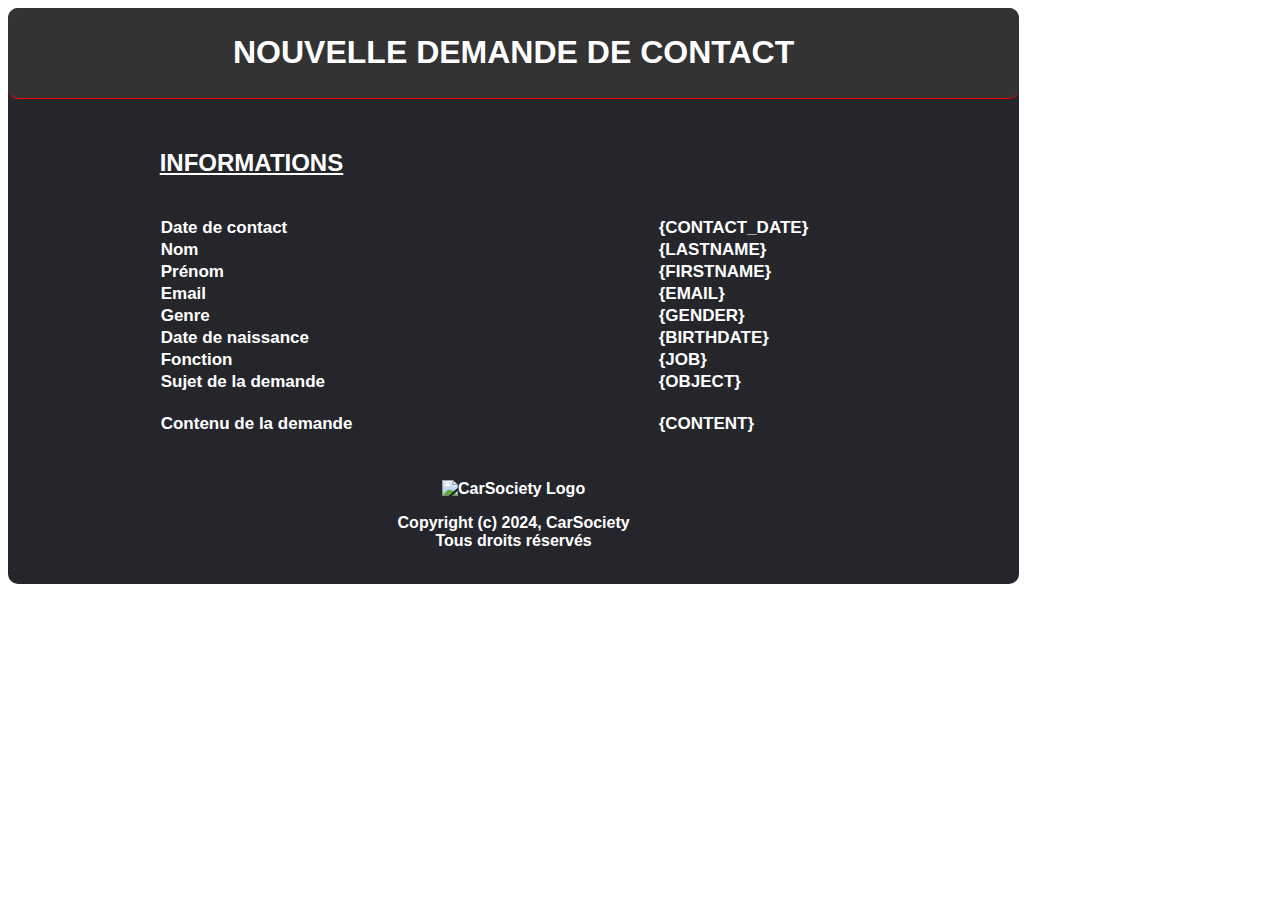
==== mail_text.html @ 37e93514 "Add files via upload" ====
<!DOCTYPE html>
<html lang="fr">
    <head>
        <meta charset="UTF-8">
    </head>
    

    <body>
        <div style="position: relative; background-color: #24262b; color: white; border-radius: 10px; font-weight: bold; font-family: Impact, Haettenschweiler, 'Arial Narrow Bold', sans-serif; width: 80%;">
            <div style="background-color: #333; padding: 5px; border-bottom: red 1px solid; border-radius: 10px;">
                <h1 style="text-align: center;">NOUVELLE DEMANDE DE CONTACT</h1>
            </div>

            <h2 style="padding: 3% 5% 0% 15%; position: relative;"><u>INFORMATIONS</u></h2>
            
            <div style="padding: 2% 5% 2% 15%; font-size: 17px;">
                <table style="border-collapse: collapse; width: 100%;">
                    <tr>
                        <td style="padding-right: 50px;">Date de contact</td>
                        <td>{CONTACT_DATE}</td>
                    </tr>
                    <tr>
                        <td style="padding-right: 50px;">Nom</td>
                        <td>{LASTNAME}</td>
                    </tr>
                    <tr>
                        <td style="padding-right: 50px;">Prénom</td>
                        <td>{FIRSTNAME}</td>
                    </tr>
                    <tr>
                        <td style="padding-right: 50px;">Email</td>
                        <td>{EMAIL}</td>
                    </tr>
                    <tr>
                        <td style="padding-right: 50px;">Genre</td>
                        <td>{GENDER}</td>
                    </tr>
                    <tr>
                        <td style="padding-right: 50px;">Date de naissance</td>
                        <td>{BIRTHDATE}</td>
                    </tr>
                    <tr>
                        <td style="padding-right: 50px;">Fonction</td>
                        <td>{JOB}</td>
                    </tr>
                    <tr>
                        <td style="padding-right: 50px;">Sujet de la demande</td>
                        <td>{OBJECT}</td>
                    </tr>
                    <tr style="height: 20px;"></tr>
                    <tr>
                        <td style="padding-right: 50px;">Contenu de la demande</td>
                        <td>{CONTENT}</td>
                    </tr>
                </table>
            </div>
            
            <div style="text-align: center; margin-top: 25px;">
                <img src="cid:carsocietylogo" alt="CarSociety Logo" style="width: 6%;">
                <p>Copyright (c) 2024, CarSociety<br>
                Tous droits réservés</p>
            </div>

            <br>
        </div>
    </body>
</html>
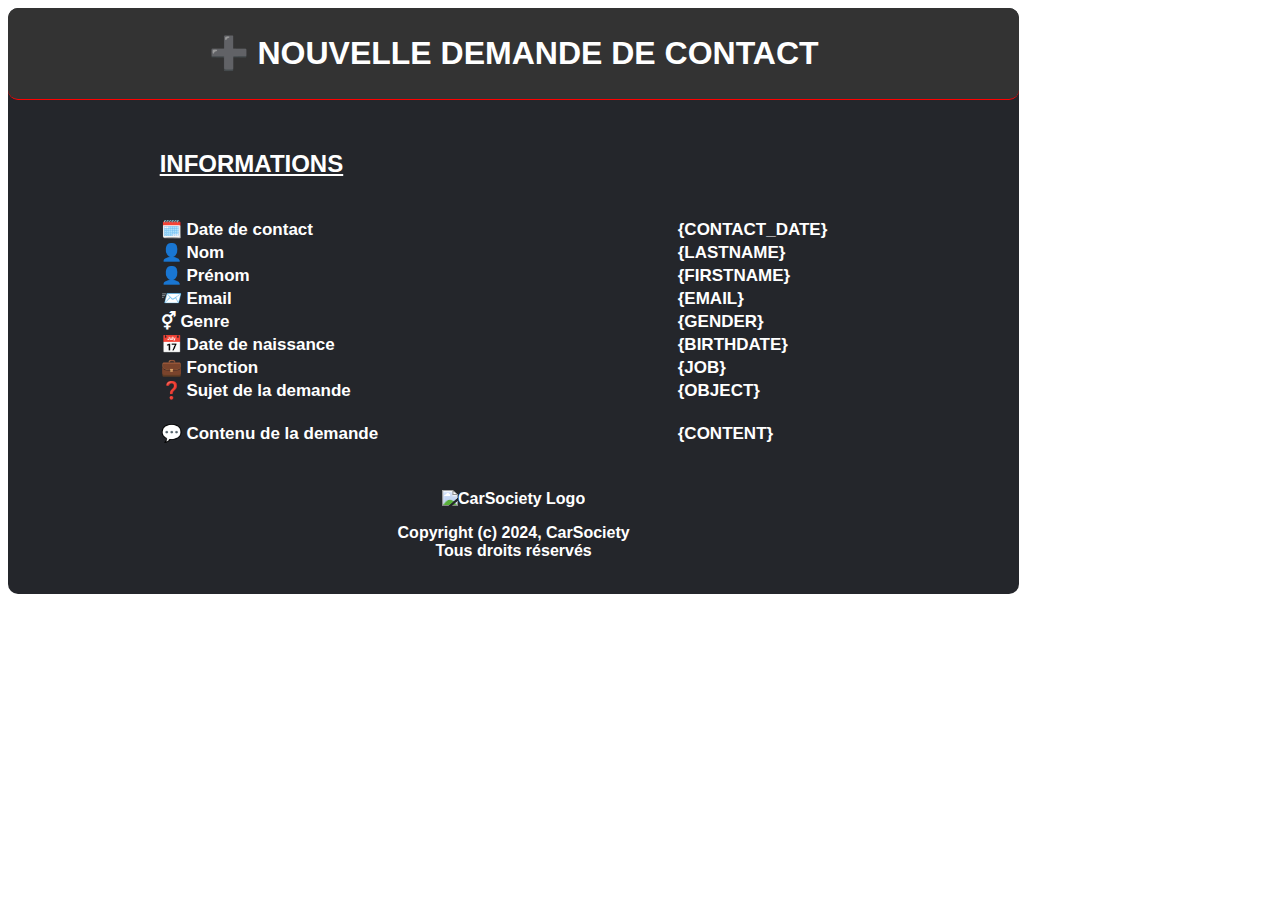
==== commit a0ba3cc3: "Add files via upload" ====
--- a/mail_text.html
+++ b/mail_text.html
@@ -8,7 +8,7 @@
     <body>
         <div style="position: relative; background-color: #24262b; color: white; border-radius: 10px; font-weight: bold; font-family: Impact, Haettenschweiler, 'Arial Narrow Bold', sans-serif; width: 80%;">
             <div style="background-color: #333; padding: 5px; border-bottom: red 1px solid; border-radius: 10px;">
-                <h1 style="text-align: center;">NOUVELLE DEMANDE DE CONTACT</h1>
+                <h1 style="text-align: center;">➕ NOUVELLE DEMANDE DE CONTACT</h1>
             </div>
 
             <h2 style="padding: 3% 5% 0% 15%; position: relative;"><u>INFORMATIONS</u></h2>
@@ -16,40 +16,40 @@
             <div style="padding: 2% 5% 2% 15%; font-size: 17px;">
                 <table style="border-collapse: collapse; width: 100%;">
                     <tr>
-                        <td style="padding-right: 50px;">Date de contact</td>
+                        <td style="padding-right: 50px;">🗓️ Date de contact</td>
                         <td>{CONTACT_DATE}</td>
                     </tr>
                     <tr>
-                        <td style="padding-right: 50px;">Nom</td>
+                        <td style="padding-right: 50px;">👤 Nom</td>
                         <td>{LASTNAME}</td>
                     </tr>
                     <tr>
-                        <td style="padding-right: 50px;">Prénom</td>
+                        <td style="padding-right: 50px;">👤 Prénom</td>
                         <td>{FIRSTNAME}</td>
                     </tr>
                     <tr>
-                        <td style="padding-right: 50px;">Email</td>
+                        <td style="padding-right: 50px;">📨 Email</td>
                         <td>{EMAIL}</td>
                     </tr>
                     <tr>
-                        <td style="padding-right: 50px;">Genre</td>
+                        <td style="padding-right: 50px;">⚥ Genre</td>
                         <td>{GENDER}</td>
                     </tr>
                     <tr>
-                        <td style="padding-right: 50px;">Date de naissance</td>
+                        <td style="padding-right: 50px;">📅 Date de naissance</td>
                         <td>{BIRTHDATE}</td>
                     </tr>
                     <tr>
-                        <td style="padding-right: 50px;">Fonction</td>
+                        <td style="padding-right: 50px;">💼 Fonction</td>
                         <td>{JOB}</td>
                     </tr>
                     <tr>
-                        <td style="padding-right: 50px;">Sujet de la demande</td>
+                        <td style="padding-right: 50px;">❓ Sujet de la demande</td>
                         <td>{OBJECT}</td>
                     </tr>
                     <tr style="height: 20px;"></tr>
                     <tr>
-                        <td style="padding-right: 50px;">Contenu de la demande</td>
+                        <td style="padding-right: 50px;">💬 Contenu de la demande</td>
                         <td>{CONTENT}</td>
                     </tr>
                 </table>
